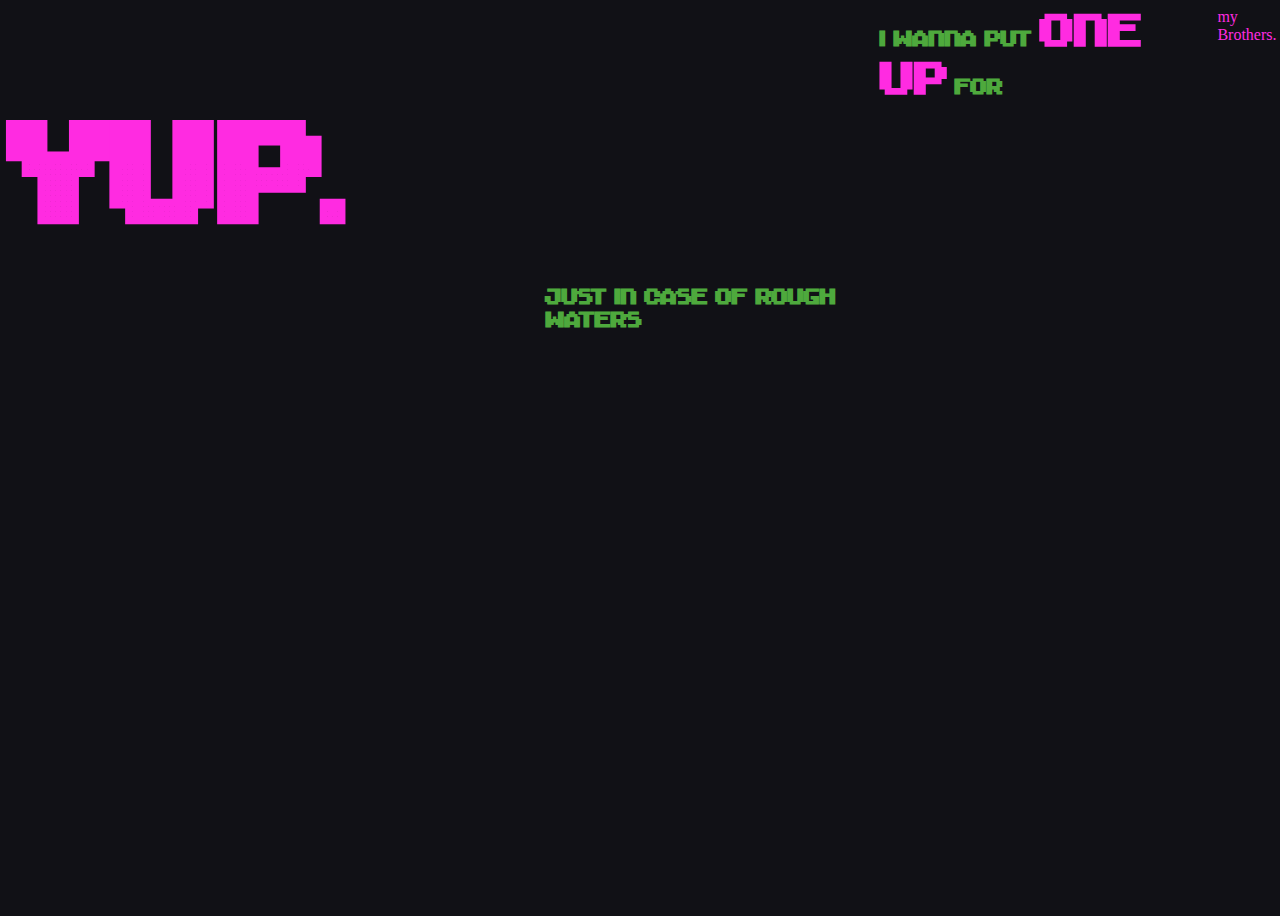
==== pageOne/pageOne.html @ 4ff4586b "oneUp" ====
<!DOCTYPE html>
<html>
<head>
    <meta charset="UTF-8" />
    <title>Hook</title>
    <link rel="stylesheet" href="css/pageOneStyle.css">
</head>
<body>
<div class="content">
   <h1 id="Yup"> Yup.</h1>
    <h2 class="roughWaters">
    Just in case of rough waters
</h2>
     <br>
<div id="oneUp">
<h2>
    I wanna put <span>ONE UP</span> for 
</h2>
</div> 
<a href="/pageTwo/pageTwo.html"> my Brothers.</a>
</div>
</body>
---- pageOne/css/pageOneStyle.css ----
@font-face {
    font-family: pixelOne;
    src: url("../font/VaporPixel-Reverse.otf");

}
@font-face {
    font-family: pixelTwo;
    src: url("../font/VaporPixel-Origin.otf");
}
body {
    width: 100%;
    min-height: 100vh;
    background-color: #111116;
}
h1 {
    font-family: 'pixelOne';
    color: #ff2be1;
    font-size: 150px;
    margin-right: 200px;
}
h2 {
    color: #4ea93d;
    font-family: 'pixelTwo';
    margin-top: auto;
    
}
span {
    font-size: 50px;
    color:#ff2be1;
}
a {
    text-decoration: none;
    color: #ff2be1;
}
.roughWaters {
    color: #4ea93d;
    font-family: 'pixelTwo';

}
.content {
    display: flex;
    justify-content: center;
}

@keyframes yuppers {
    from {
     opacity: 0;
 }
    
    to {
     opacity: 1;
 }
 }
 #Yup {
     animation-name: yuppers;
     animation-duration: 1s;
     animation-iteration-count: 1;
 }

 @keyframes jump {
    from {
        transform: translateY(0);
    }
    to {
        transform: translate(-25px);
    }
 }
 #oneUp {
    animation-name: jump;
    animation-duration: 3s;
    animation-iteration-count: 1;
}
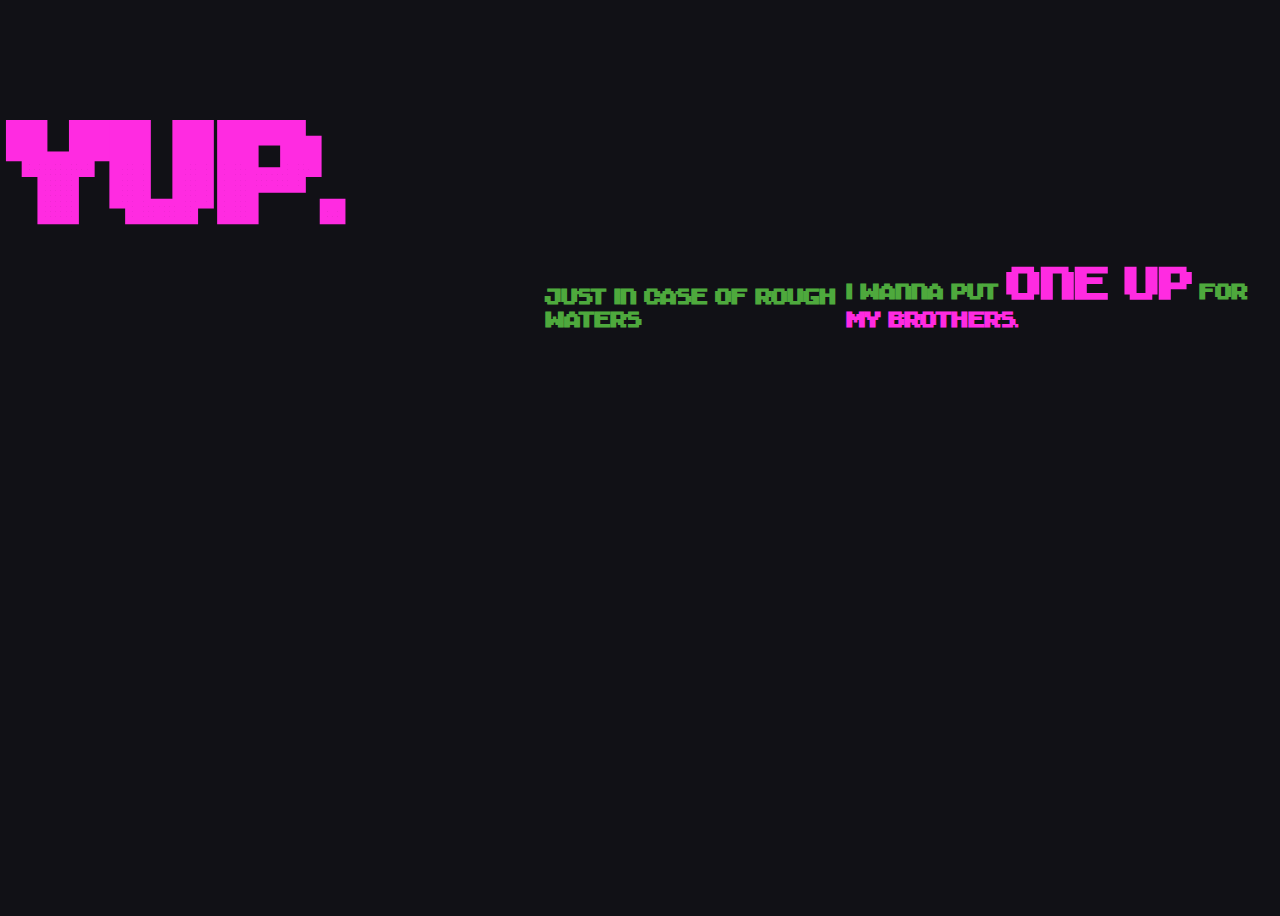
==== commit 4e88b674: "animations" ====
--- a/pageOne/pageOne.html
+++ b/pageOne/pageOne.html
@@ -12,11 +12,14 @@
     Just in case of rough waters
 </h2>
      <br>
-<div id="oneUp">
+
 <h2>
-    I wanna put <span>ONE UP</span> for 
+    I wanna put <div id="oneUp">ONE UP</div> for 
+    
+    <a href="/pageTwo/pageTwo.html"> my Brothers.</a>
+</div>
 </h2>
 </div> 
-<a href="/pageTwo/pageTwo.html"> my Brothers.</a>
+
 </div>
 </body>--- a/pageOne/css/pageOneStyle.css
+++ b/pageOne/css/pageOneStyle.css
@@ -24,9 +24,10 @@
     margin-top: auto;
     
 }
-span {
+#oneUp {
     font-size: 50px;
     color:#ff2be1;
+    display: inline-flex;   
 }
 a {
     text-decoration: none;
@@ -44,29 +45,34 @@
 
 @keyframes yuppers {
     from {
-     opacity: 0;
+     transform: scale(0,0);
  }
     
     to {
-     opacity: 1;
+     transform: scale(1,1);
  }
  }
  #Yup {
      animation-name: yuppers;
-     animation-duration: 1s;
+     animation-duration: 0.5s;
      animation-iteration-count: 1;
+     animation-timing-function: ease-in-out;
+     animation-fill-mode: both;
  }
 
  @keyframes jump {
     from {
-        transform: translateY(0);
+        transform: translateY(-45px);
     }
     to {
-        transform: translate(-25px);
+        transform: translateY(0);
     }
  }
  #oneUp {
     animation-name: jump;
-    animation-duration: 3s;
+    animation-duration: 0.5s;
     animation-iteration-count: 1;
+    animation-delay: 2s;
+    
+
 }
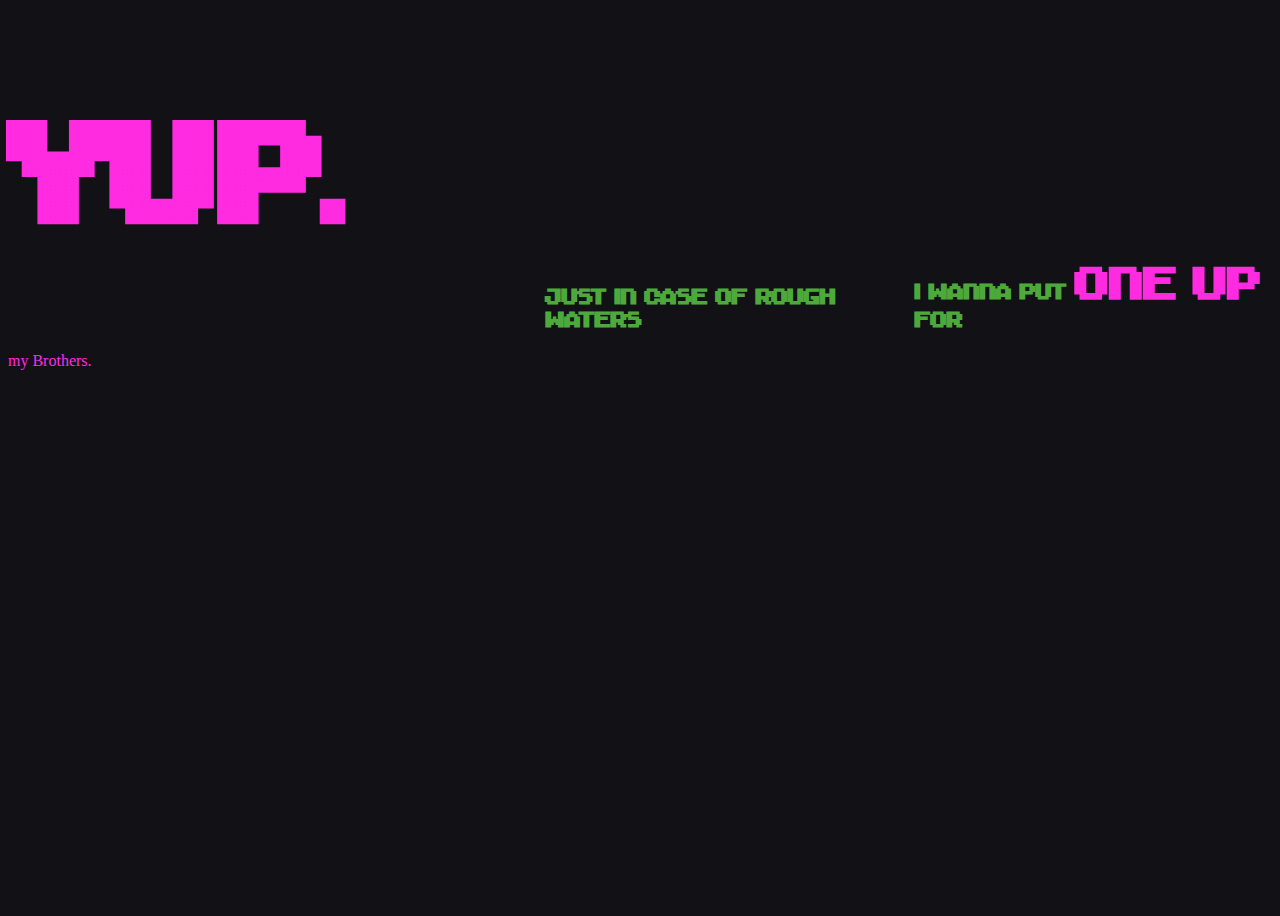
==== commit 9f7f36fc: "ssss" ====
--- a/pageOne/pageOne.html
+++ b/pageOne/pageOne.html
@@ -16,10 +16,11 @@
 <h2>
     I wanna put <div id="oneUp">ONE UP</div> for 
     
-    <a href="/pageTwo/pageTwo.html"> my Brothers.</a>
+    
 </div>
 </h2>
 </div> 
 
 </div>
+<a href="/pageTwo/pageTwo.html"> my Brothers.</a>
 </body>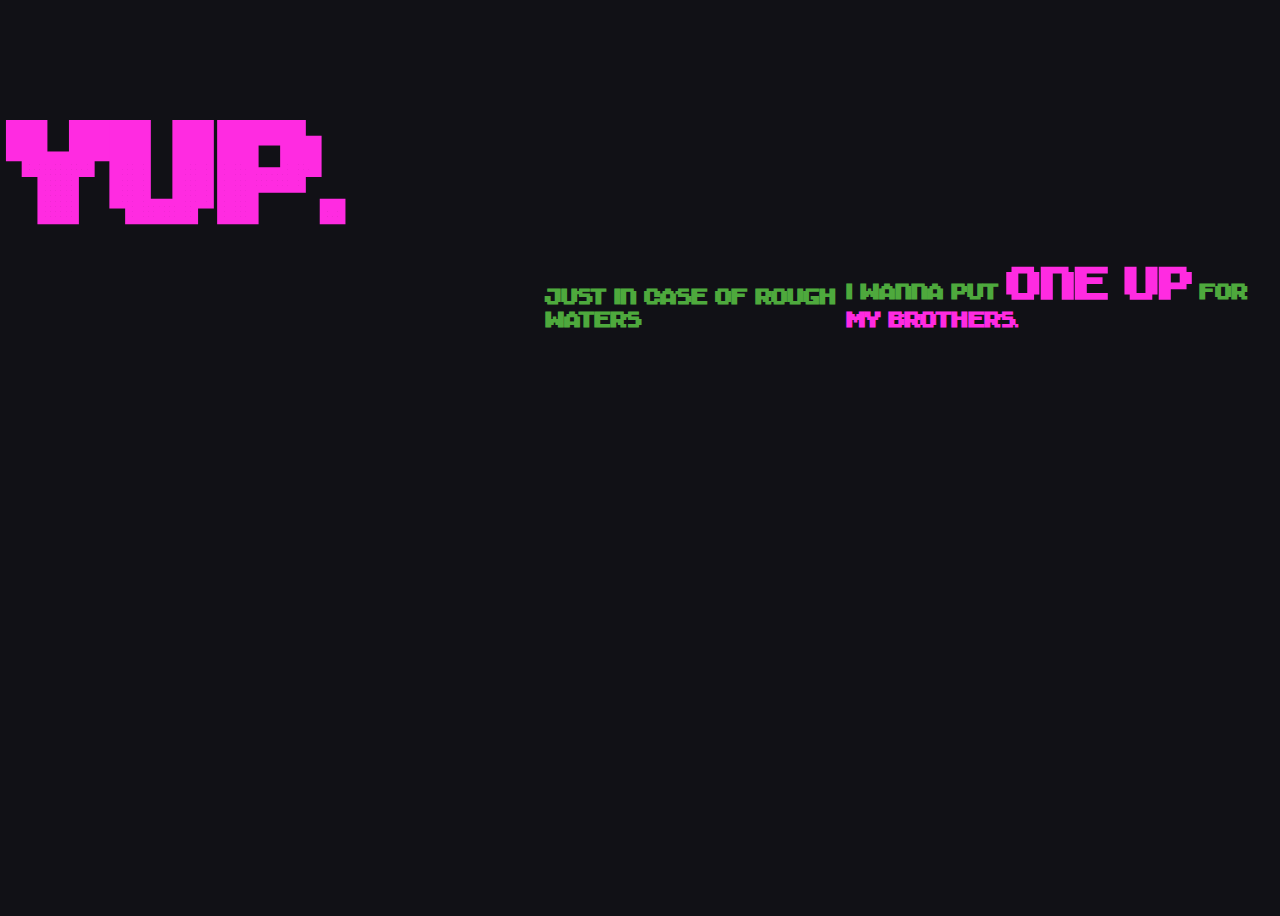
==== commit 747c34a6: "A?" ====
--- a/pageOne/pageOne.html
+++ b/pageOne/pageOne.html
@@ -16,11 +16,10 @@
 <h2>
     I wanna put <div id="oneUp">ONE UP</div> for 
     
-    
+    <a href="/pageTwo/pageTwo.html"> my Brothers.</a>
 </div>
 </h2>
 </div> 
 
 </div>
-<a href="/pageTwo/pageTwo.html"> my Brothers.</a>
 </body>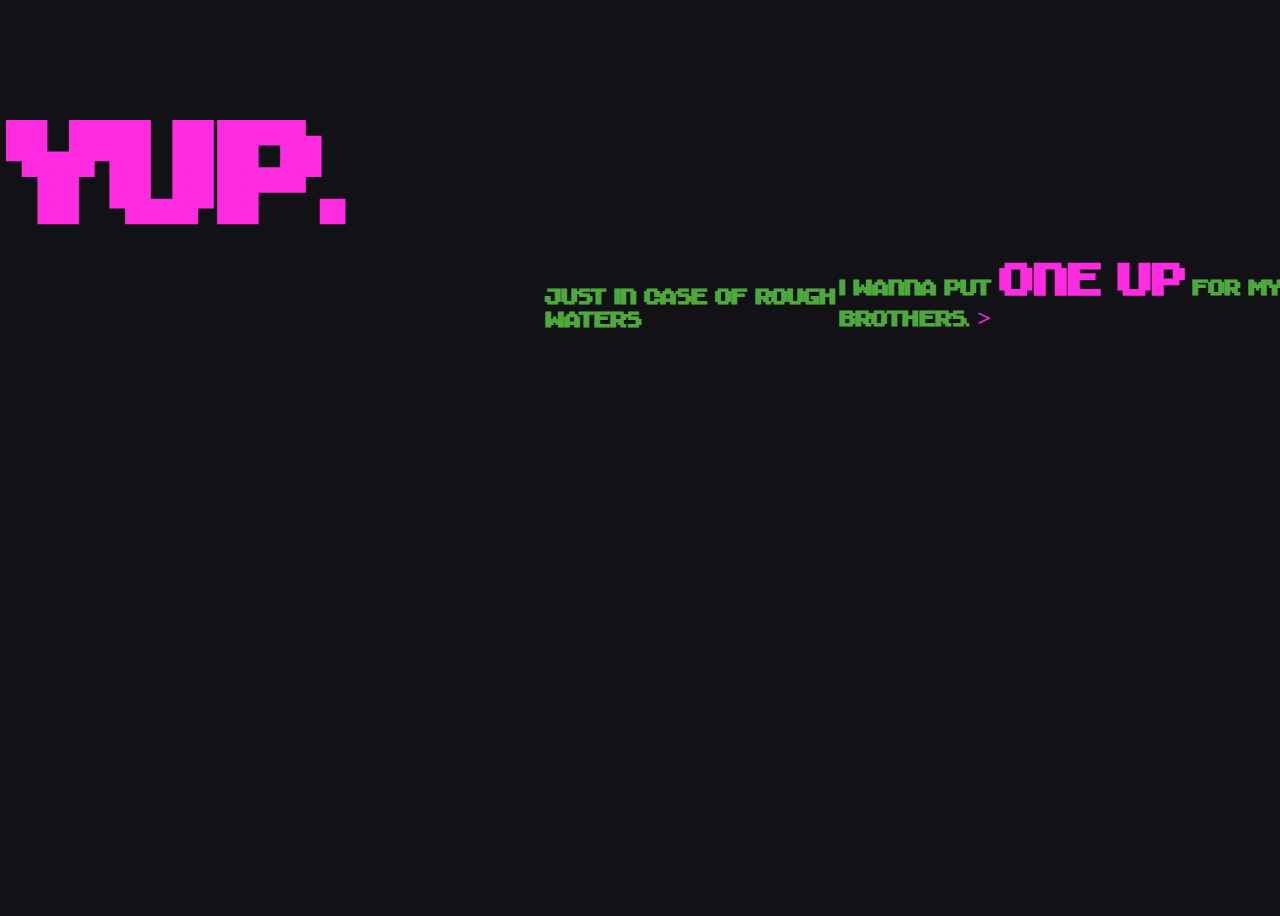
==== commit 4b858b37: "finals" ====
--- a/pageOne/pageOne.html
+++ b/pageOne/pageOne.html
@@ -14,9 +14,9 @@
      <br>
 
 <h2>
-    I wanna put <div id="oneUp">ONE UP</div> for 
+    I wanna put <div id="oneUp">ONE UP</div> for my brothers.
     
-    <a href="/pageTwo/pageTwo.html"> my Brothers.</a>
+    <a href="../pageTwo/pageTwo.html">></a>
 </div>
 </h2>
 </div> 
--- a/pageOne/css/pageOneStyle.css
+++ b/pageOne/css/pageOneStyle.css
@@ -49,15 +49,13 @@
  }
     
     to {
-     transform: scale(1,1);
+     transform: scale(2,2);
  }
  }
- #Yup {
+#Yup {
      animation-name: yuppers;
-     animation-duration: 0.5s;
-     animation-iteration-count: 1;
-     animation-timing-function: ease-in-out;
-     animation-fill-mode: both;
+     animation-duration: 1s;
+     animation-iteration-count: 1;   
  }
 
  @keyframes jump {
@@ -68,11 +66,13 @@
         transform: translateY(0);
     }
  }
- #oneUp {
+
+#oneUp {
     animation-name: jump;
     animation-duration: 0.5s;
     animation-iteration-count: 1;
     animation-delay: 2s;
     
+}
 
-}
+
